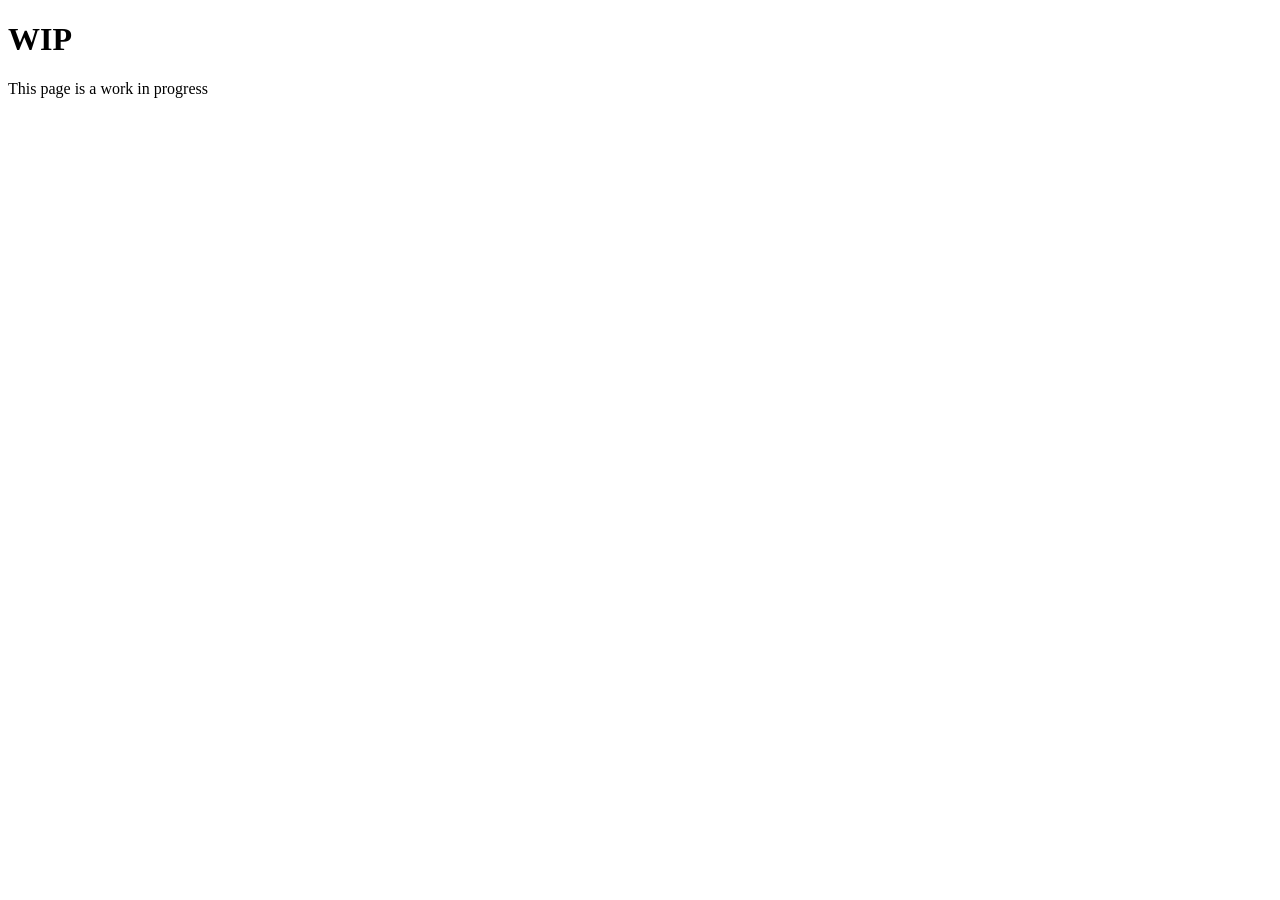
==== public/gallery.html @ 06e98554 "am a bit stupid. placed all website files in folder 'public'" ====
<!DOCTYPE html>
<html>
  <head>
    <meta charset="UTF-8">
    <meta name="viewport" content="width=device-width, initial-scale=1.0">
    <title>Not Found</title>
    <link href="/style.css" rel="stylesheet" type="text/css" media="all">
  </head>
  <body>
    <h1>WIP</h1>
    <p>This page is a work in progress</p>
  </body>
</html>
---- style.css ----
/* CSS is how you can add style to your website, such as colors, fonts, and positioning of your
   HTML content. To learn how to do something, just try searching Google for questions like
   "how to change link color." */
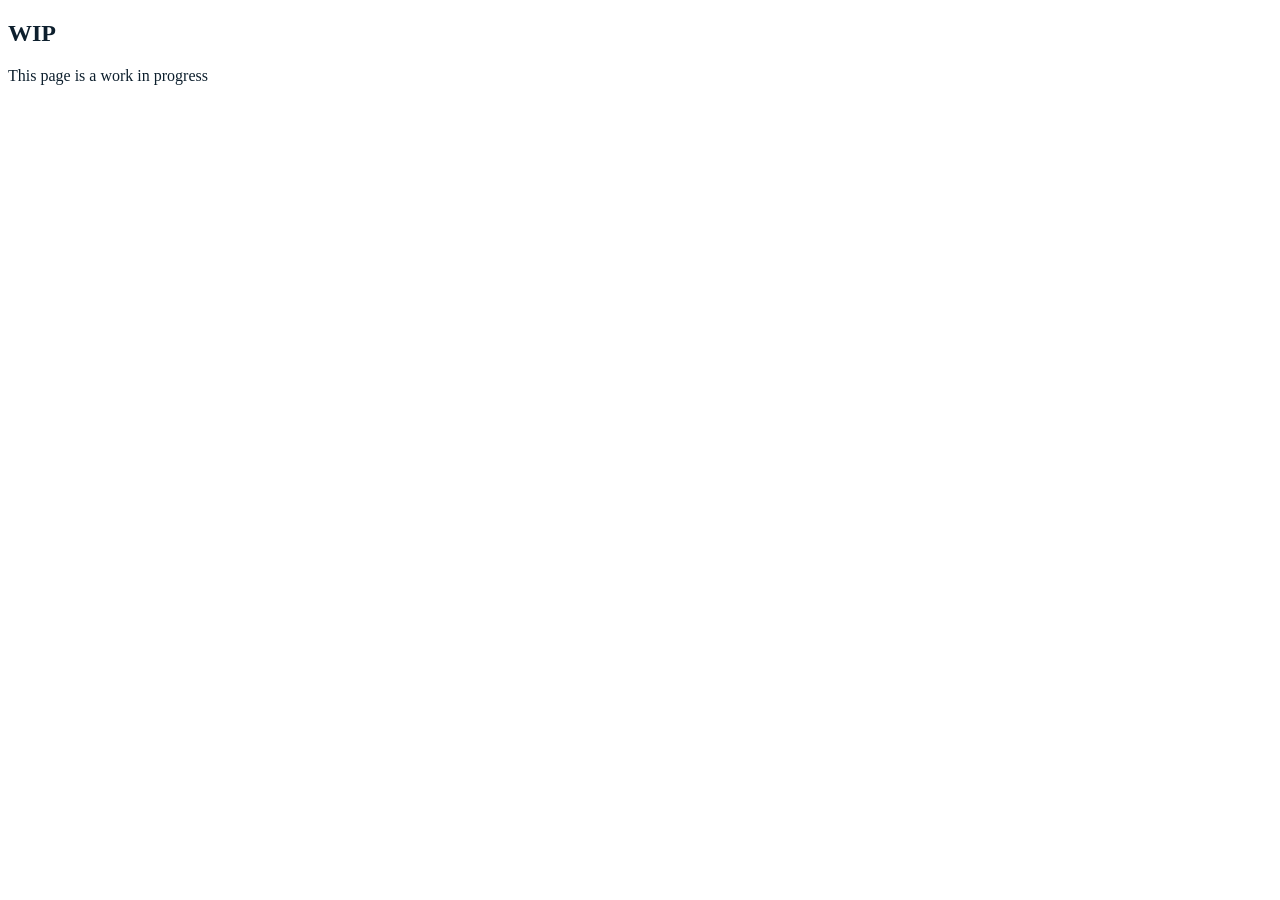
==== commit cadfaa05: "tidied up files" ====
--- a/public/gallery.html
+++ b/public/gallery.html
@@ -4,10 +4,10 @@
     <meta charset="UTF-8">
     <meta name="viewport" content="width=device-width, initial-scale=1.0">
     <title>Not Found</title>
-    <link href="/style.css" rel="stylesheet" type="text/css" media="all">
+    <link href="static/style.css" rel="stylesheet" type="text/css" media="all">
   </head>
   <body>
-    <h1>WIP</h1>
+    <h2>WIP</h2>
     <p>This page is a work in progress</p>
   </body>
 </html>
--- a/public/static/style.css
+++ b/public/static/style.css
@@ -0,0 +1,62 @@
+/* CSS is how you can add style to your website, such as colors, fonts, and positioning of your
+   HTML content. To learn how to do something, just try searching Google for questions like
+   "how to change link color." */
+body {
+    color: #0D1F2D;
+    font-family: Verdana;
+  }
+h1 {
+   text-align: center;
+   font-size: 50px;
+   color: white;
+   font-family: 'Boldonse';
+}
+.main-content {
+   display: flex;
+   justify-content: center;
+   min-height: 100vh;
+   padding-left: 20px;
+   padding-right: 20px;
+   gap: 10px;
+}
+.nav-bar {
+   justify-content: center;
+   align-items: center;
+   width: 150px;
+   border-radius: 25px;
+   border: 5px solid #0D1F2D;
+   padding: 20px;
+   background-color: #9EA3B0;
+   font-family: 'Boldonse';
+}
+.nav-bar a {
+   color: #0D1F2D;
+   text-decoration: none;
+}
+.player-content {
+   justify-content: center;
+   align-items: center;
+   width: 250px;
+   border-radius: 25px;
+   border: 5px solid #0D1F2D;
+   padding: 20px;
+   background-color: #9EA3B0;
+}
+.blog-content {
+   justify-content: center;
+   align-items: center;
+   width: 750px;
+   border-radius: 25px;
+   border: 5px solid #0D1F2D;
+   padding: 20px;
+   background-color: #C3C8D4;
+   overflow-y: auto;
+}
+.blog-title {
+   text-align: center;
+   font-size: 30px;
+   color: solid #0D1F2D;
+   text-decoration-style: solid;
+   font-family: 'Boldonse';
+   padding-bottom: 20px;
+}
